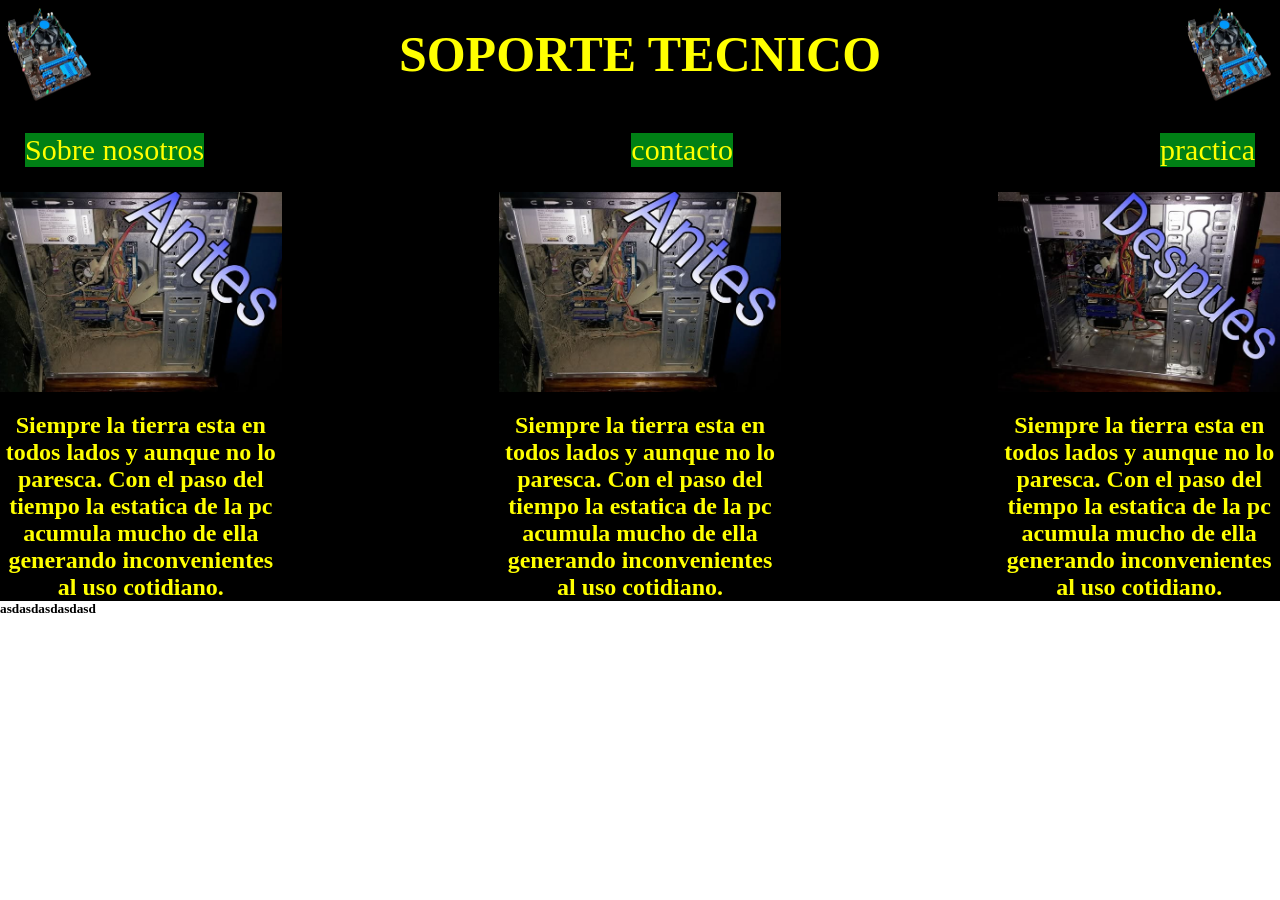
==== index.html @ f84dc449 "Add files via upload" ====
<!DOCTYPE html>
<html lang="en">
<head>
    <meta charset="UTF-8">
    <meta name="viewport" content="width=device-width, initial-scale=1.0">
    <link rel="stylesheet" href="./css/style.css">
    <title>Document</title>
</head>


<body>
    <div class="div1">
        <img src="./img/1.PNG" class="bibi" alt="">
        <h1 class="titulo">SOPORTE TECNICO</h1>
        <img src="./img/1.PNG" class="bibi" alt="">
    </div>

    <div class="div1">
        <!-- <p>1-La puta madre que lo pariooo, necesito laburar loco.</p> -->
        <li>Sobre nosotros</li>
        <!-- <p>2-La puta madre que lo pariooo, necesito laburar loco.</p> -->
        <li>contacto</li>
        <!-- <p>3-La puta madre que lo pariooo, necesito laburar loco.</p> -->
        <li>practica</li>
    </div>

    <main class="main1">
<div class="divtarj">
    <img src="./img/antydesp.jpg" class="tamtarj" alt="">
    <h2><p>Siempre la tierra esta en todos lados y aunque no lo paresca. Con el paso del tiempo la estatica de la pc acumula mucho de ella generando inconvenientes al uso cotidiano.</p>
    </h2>

</div>

<div class="divtarj">
    <img src="./img/antydesp.jpg" class="tamtarj" alt="">
    <h2><p>Siempre la tierra esta en todos lados y aunque no lo paresca. Con el paso del tiempo la estatica de la pc acumula mucho de ella generando inconvenientes al uso cotidiano.</p>
    </h2>

</div>

<div class="divtarj">
    <img src="./img/desp.jpg" class="tamtarj" alt="">
    <h2><p>Siempre la tierra esta en todos lados y aunque no lo paresca. Con el paso del tiempo la estatica de la pc acumula mucho de ella generando inconvenientes al uso cotidiano.</p>
    </h2>
</div>
    </main>


 <section>

 </section>


</body>

<footer>
    <h5>asdasdasdasdasd</h5>
</footer>
</html>
---- css/style.css ----
*{
box-sizing: border-box;
 margin: 0;
 padding: 0;
}

a{
text-decoration: none;
}
ul, ol, li{
 list-style-type: none ;
}


.titulo{
     text-align: center;
     color: yellow;
     background-color: black;
     font-size: 50px;
     margin:25px;
    
}


/*****************************************tarjeta*********************************************************/
.div1{
    display: flex ;
    justify-content: space-between;
    background-color: black;
     align-items: center;
    }

    p{
        background-color: black;
        
    }

    li{
        background-color: rgb(0, 128, 21);
        color: yellow;
        font-size: 30px;
        margin: 25px;
    }

    
.bibi{
        width: 100px;
        height: 100px;
    }

.tarj{
    padding: 20px;
    border-radius: 2px;
    text-align: center;
}


.divtarj{
    display: flex ;
    justify-content: space-between;
    flex-wrap: wrap;
    gap: 20px;
    text-align: center;
    width: 22%;
    background-color: rgb(0, 0, 0);




    p{
        background-color: black;
        color: yellow;
    }
}
.tamtarj{
     width: 300px;
        height: 200px;
}
.main1{
    display: flex;
    justify-content: space-between;
    align-items: center;
     background-color: black;
}
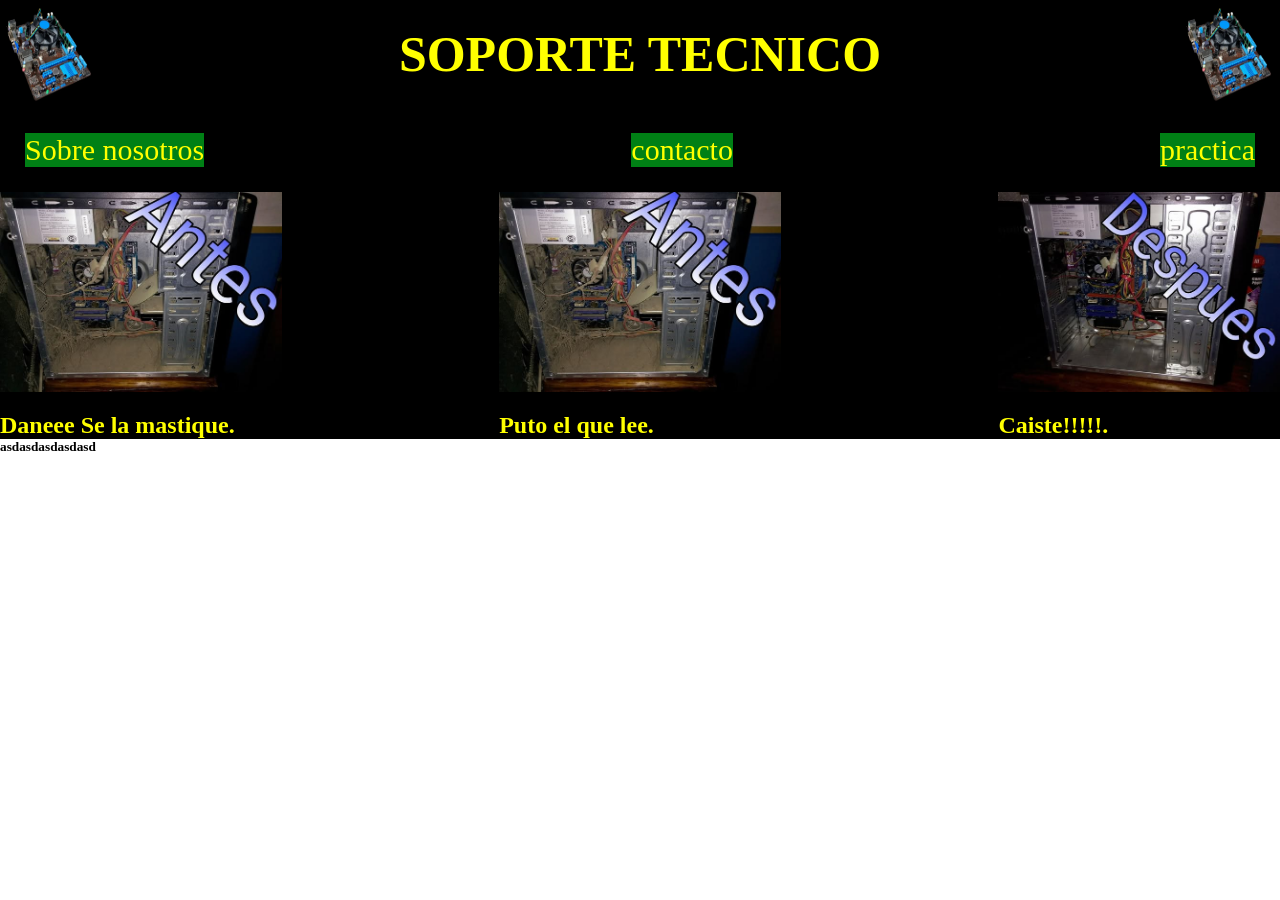
==== commit 63b0474e: "Modify index.html with new content and layout Updated content in index.html with new text and struct" ====
--- a/index.html
+++ b/index.html
@@ -27,21 +27,21 @@
     <main class="main1">
 <div class="divtarj">
     <img src="./img/antydesp.jpg" class="tamtarj" alt="">
-    <h2><p>Siempre la tierra esta en todos lados y aunque no lo paresca. Con el paso del tiempo la estatica de la pc acumula mucho de ella generando inconvenientes al uso cotidiano.</p>
+    <h2><p>Daneee Se la mastique.</p>
     </h2>
 
 </div>
 
 <div class="divtarj">
     <img src="./img/antydesp.jpg" class="tamtarj" alt="">
-    <h2><p>Siempre la tierra esta en todos lados y aunque no lo paresca. Con el paso del tiempo la estatica de la pc acumula mucho de ella generando inconvenientes al uso cotidiano.</p>
+    <h2><p>Puto el que lee.</p>
     </h2>
 
 </div>
 
 <div class="divtarj">
     <img src="./img/desp.jpg" class="tamtarj" alt="">
-    <h2><p>Siempre la tierra esta en todos lados y aunque no lo paresca. Con el paso del tiempo la estatica de la pc acumula mucho de ella generando inconvenientes al uso cotidiano.</p>
+    <h2><p>Caiste!!!!!.</p>
     </h2>
 </div>
     </main>
@@ -57,4 +57,4 @@
 <footer>
     <h5>asdasdasdasdasd</h5>
 </footer>
-</html>+</html>
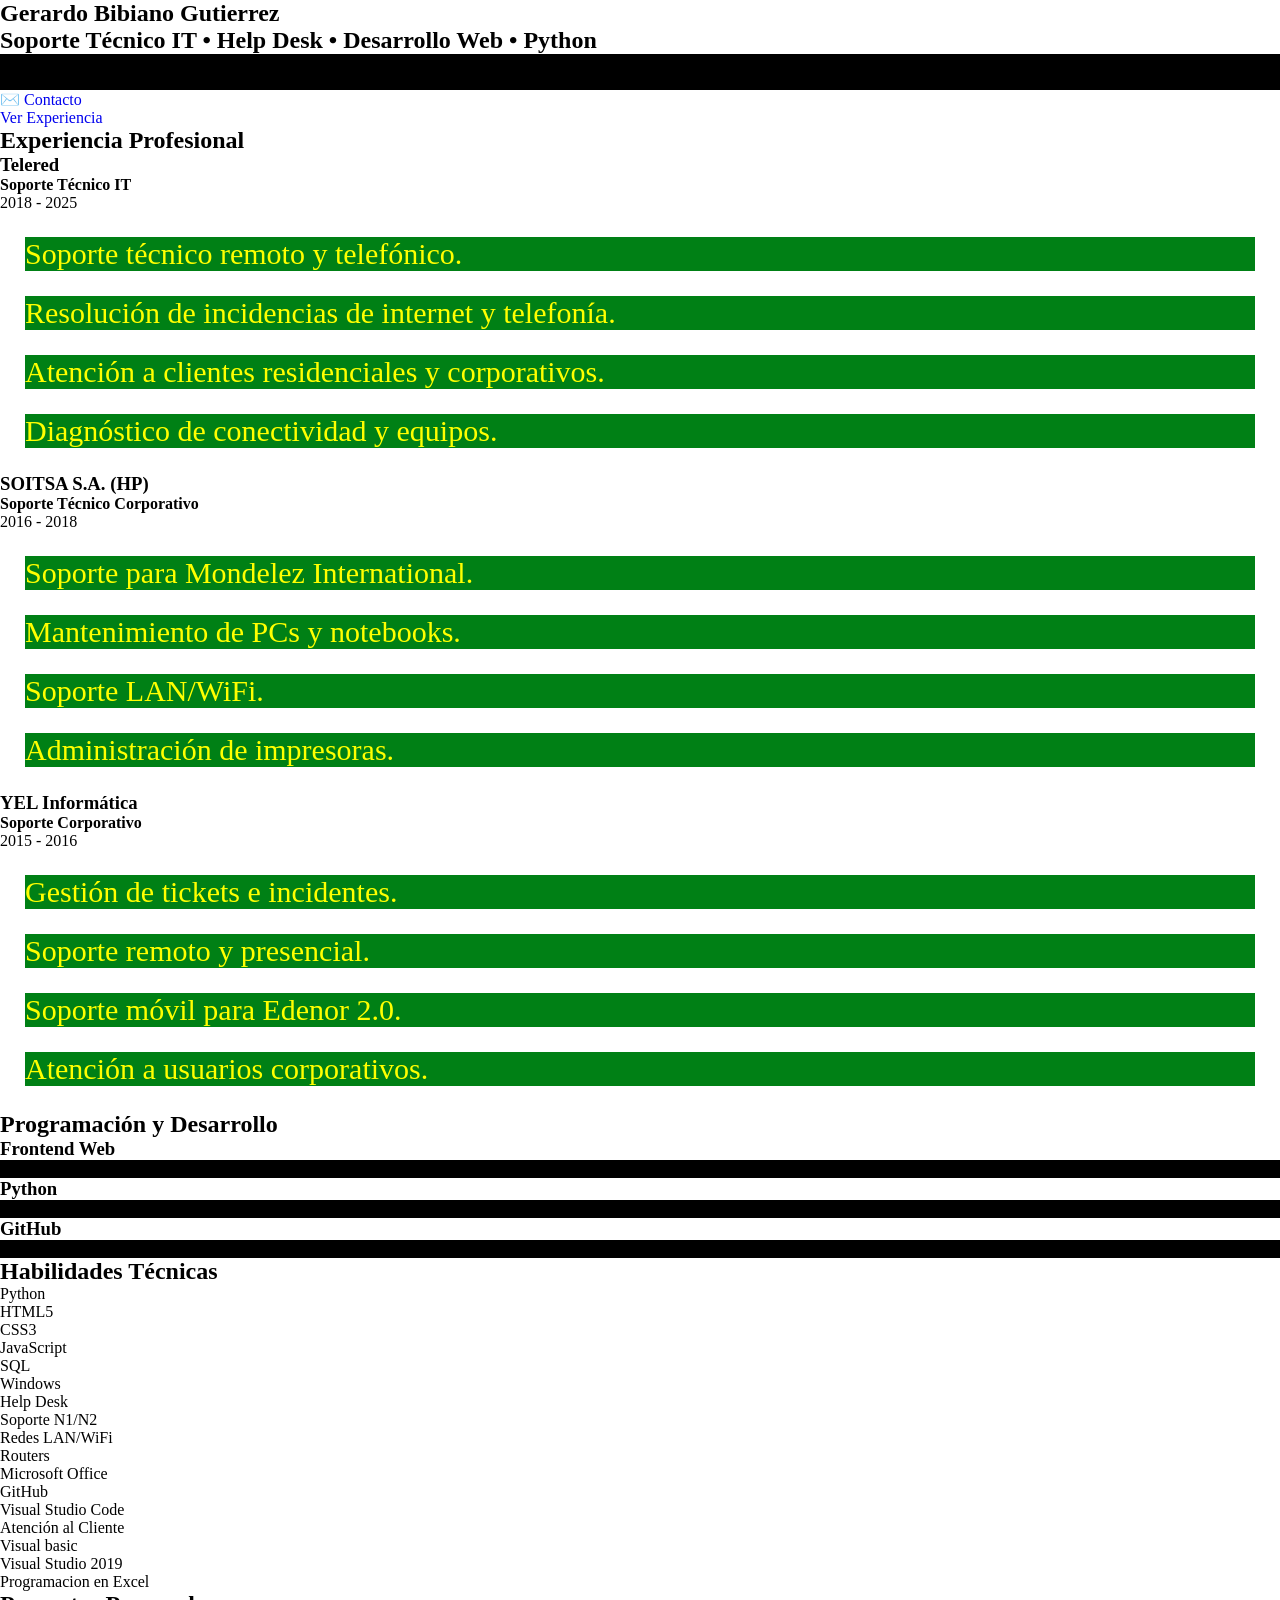
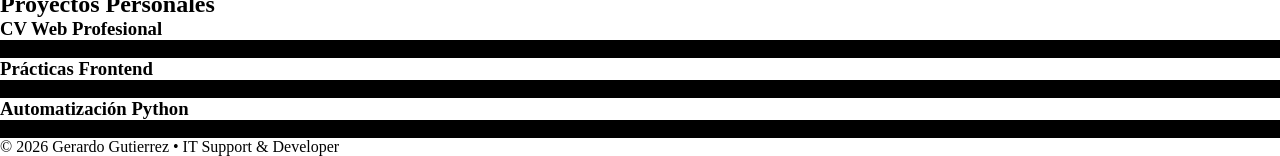
==== commit e8826715: "Rewrite index.html with new content and structure The HTML document was completely rewritten to incl" ====
--- a/index.html
+++ b/index.html
@@ -1,60 +1,335 @@
 <!DOCTYPE html>
-<html lang="en">
+<html lang="es">
+
 <head>
-    <meta charset="UTF-8">
-    <meta name="viewport" content="width=device-width, initial-scale=1.0">
-    <link rel="stylesheet" href="./css/style.css">
-    <title>Document</title>
+
+<meta charset="UTF-8">
+
+<meta name="viewport" content="width=device-width, initial-scale=1.0">
+
+<title>
+Gerardo Gutierrez | IT Support & Developer
+</title>
+
+<link rel="preconnect" href="https://fonts.googleapis.com">
+
+<link href="https://fonts.googleapis.com/css2?family=Inter:wght@300;400;500;600;700;800&display=swap" rel="stylesheet">
+
+
+
+<link rel="stylesheet" href="./css/style.css">
+
+
 </head>
 
-
 <body>
-    <div class="div1">
-        <img src="./img/1.PNG" class="bibi" alt="">
-        <h1 class="titulo">SOPORTE TECNICO</h1>
-        <img src="./img/1.PNG" class="bibi" alt="">
-    </div>
-
-    <div class="div1">
-        <!-- <p>1-La puta madre que lo pariooo, necesito laburar loco.</p> -->
-        <li>Sobre nosotros</li>
-        <!-- <p>2-La puta madre que lo pariooo, necesito laburar loco.</p> -->
-        <li>contacto</li>
-        <!-- <p>3-La puta madre que lo pariooo, necesito laburar loco.</p> -->
-        <li>practica</li>
-    </div>
-
-    <main class="main1">
-<div class="divtarj">
-    <img src="./img/antydesp.jpg" class="tamtarj" alt="">
-    <h2><p>Daneee Se la mastique.</p>
-    </h2>
-
-</div>
-
-<div class="divtarj">
-    <img src="./img/antydesp.jpg" class="tamtarj" alt="">
-    <h2><p>Puto el que lee.</p>
-    </h2>
-
-</div>
-
-<div class="divtarj">
-    <img src="./img/desp.jpg" class="tamtarj" alt="">
-    <h2><p>Caiste!!!!!.</p>
-    </h2>
-</div>
-    </main>
-
-
- <section>
-
- </section>
-
+
+<!-- HERO -->
+
+<section class="hero">
+
+<div class="hero-content">
+
+<h1>
+Gerardo Bibiano Gutierrez
+</h1>
+
+<h2>
+Soporte Técnico IT • Help Desk • Desarrollo Web • Python
+</h2>
+
+<p>
+Más de 10 años brindando soporte técnico corporativo y residencial.
+Experiencia en mesa de ayuda, resolución de incidencias,
+infraestructura IT y atención al cliente.
+Complemento mi perfil con conocimientos en programación,
+automatización y desarrollo web moderno.
+</p>
+
+<div class="contact">
+
+<a href="contacto.html" class="contact-btn">
+    ✉️ Contacto
+</a>
+
+</div>
+
+<a href="#experiencia" class="btn">
+Ver Experiencia
+</a>
+
+</div>
+
+</section>
+
+<!-- EXPERIENCIA -->
+
+<section id="experiencia">
+
+<div class="container">
+
+<h2 class="section-title">
+Experiencia Profesional
+</h2>
+
+<div class="timeline">
+
+<div class="timeline-item">
+
+<div class="timeline-dot"></div>
+
+<div class="card">
+
+<h3>Telered</h3>
+
+<h4>Soporte Técnico IT</h4>
+
+<div class="date">
+2018 - 2025
+</div>
+
+<ul>
+
+<li>Soporte técnico remoto y telefónico.</li>
+
+<li>Resolución de incidencias de internet y telefonía.</li>
+
+<li>Atención a clientes residenciales y corporativos.</li>
+
+<li>Diagnóstico de conectividad y equipos.</li>
+
+</ul>
+
+</div>
+
+</div>
+
+<div class="timeline-item">
+
+<div class="timeline-dot"></div>
+
+<div class="card">
+
+<h3>SOITSA S.A. (HP)</h3>
+
+<h4>Soporte Técnico Corporativo</h4>
+
+<div class="date">
+2016 - 2018
+</div>
+
+<ul>
+
+<li>Soporte para Mondelez International.</li>
+
+<li>Mantenimiento de PCs y notebooks.</li>
+
+<li>Soporte LAN/WiFi.</li>
+
+<li>Administración de impresoras.</li>
+
+</ul>
+
+</div>
+
+</div>
+
+<div class="timeline-item">
+
+<div class="timeline-dot"></div>
+
+<div class="card">
+
+<h3>YEL Informática</h3>
+
+<h4>Soporte Corporativo</h4>
+
+<div class="date">
+2015 - 2016
+</div>
+
+<ul>
+
+<li>Gestión de tickets e incidentes.</li>
+
+<li>Soporte remoto y presencial.</li>
+
+<li>Soporte móvil para Edenor 2.0.</li>
+
+<li>Atención a usuarios corporativos.</li>
+
+</ul>
+
+</div>
+
+</div>
+
+</div>
+
+</div>
+
+</section>
+
+<!-- PROGRAMACION -->
+
+<section>
+
+<div class="container">
+
+<h2 class="section-title">
+Programación y Desarrollo
+</h2>
+
+<div class="grid">
+
+<div class="card">
+
+<h3>Frontend Web</h3>
+
+<p>
+Desarrollo de interfaces modernas utilizando HTML5,
+CSS3 y JavaScript responsive.
+</p>
+
+</div>
+
+<div class="card">
+
+<h3>Python</h3>
+
+<p>
+Automatización de tareas, scripting y lógica de programación
+orientada a herramientas IT.
+</p>
+
+</div>
+
+<div class="card">
+
+<h3>GitHub</h3>
+
+<p>
+Control de versiones, repositorios y publicación
+de proyectos personales.
+</p>
+
+</div>
+
+</div>
+
+</div>
+
+</section>
+
+<!-- SKILLS -->
+
+<section>
+
+<div class="container">
+
+<h2 class="section-title">
+Habilidades Técnicas
+</h2>
+
+<div class="skills">
+
+<div class="skill">Python</div>
+
+<div class="skill">HTML5</div>
+
+<div class="skill">CSS3</div>
+
+<div class="skill">JavaScript</div>
+
+<div class="skill">SQL</div>
+
+<div class="skill">Windows</div>
+
+<div class="skill">Help Desk</div>
+
+<div class="skill">Soporte N1/N2</div>
+
+<div class="skill">Redes LAN/WiFi</div>
+
+<div class="skill">Routers</div>
+
+<div class="skill">Microsoft Office</div>
+
+<div class="skill">GitHub</div>
+
+<div class="skill">Visual Studio Code</div>
+
+<div class="skill">Atención al Cliente</div>
+
+<div class="skill">Visual basic</div>
+
+<div class="skill">Visual Studio 2019</div>
+
+<div class="skill">Programacion en Excel</div>
+
+
+</div>
+
+</div>
+
+</section>
+
+<!-- PROYECTOS -->
+
+<section>
+
+<div class="container">
+
+<h2 class="section-title">
+Proyectos Personales
+</h2>
+
+<div class="grid">
+
+<div class="card">
+
+<h3>CV Web Profesional</h3>
+
+<p>
+Desarrollo de sitio web responsive publicado en GitHub Pages.
+</p>
+
+</div>
+
+<div class="card">
+
+<h3>Prácticas Frontend</h3>
+
+<p>
+Maquetación web y diseño responsive utilizando HTML, CSS y JavaScript.
+</p>
+
+</div>
+
+<div class="card">
+
+<h3>Automatización Python</h3>
+
+<p>
+Scripts y automatizaciones orientadas a tareas técnicas y soporte IT.
+</p>
+
+</div>
+
+</div>
+
+</div>
+
+</section>
+
+<!-- FOOTER -->
+
+<footer>
+
+© 2026 Gerardo Gutierrez • IT Support & Developer
+
+</footer>
 
 </body>
 
-<footer>
-    <h5>asdasdasdasdasd</h5>
-</footer>
 </html>
--- a/css/style.css
+++ b/css/style.css
@@ -77,9 +77,55 @@
      width: 300px;
         height: 200px;
 }
-.main1{
+.main1 {
     display: flex;
-    justify-content: space-between;
+    flex-wrap: wrap;
+    justify-content: center;
+    gap: 20px;
+}
+/* Tarjetas */
+.divtarj {
+    width: 90%;
+    text-align: center;
+}
+
+/* Imágenes */
+.tamtarj {
+    width: 100%;
+    height: auto;
+}
+
+/* Header */
+.div1 {
+    display: flex;
+    flex-direction: column;
     align-items: center;
-     background-color: black;
-}+    gap: 10px;
+}
+
+.bibi {
+    width: 60px;
+}
+@media (min-width: 600px) {
+    .divtarj {
+        width: 45%;
+    }
+
+    .div1 {
+        flex-direction: row;
+        justify-content: space-between;
+    }
+}
+@media (min-width: 1024px) {
+    .divtarj {
+        width: 30%;
+    }
+}
+
+
+.divtarj {
+    border: 1px solid #ccc;
+    border-radius: 10px;
+    padding: 10px;
+    background: #fff;
+}
